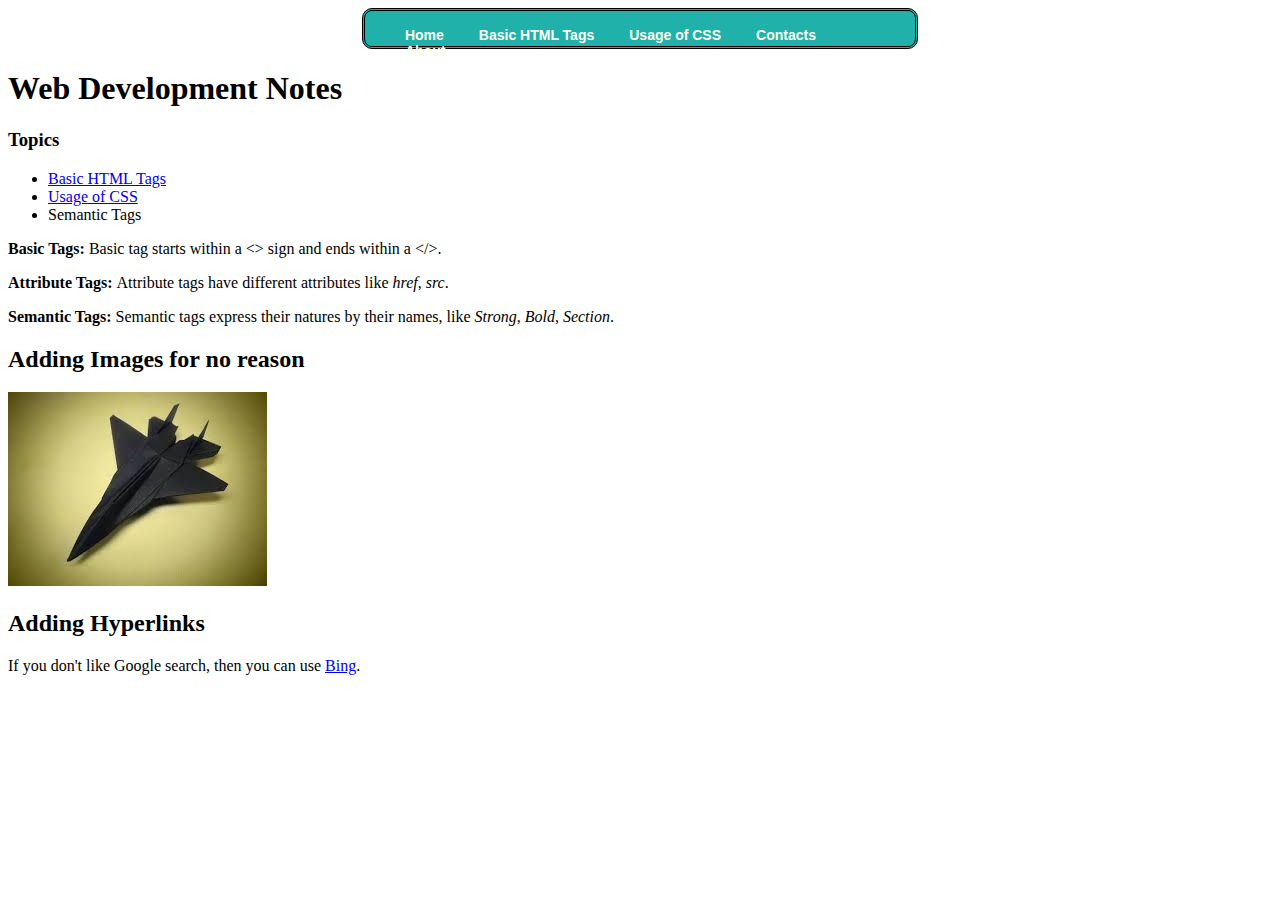
==== index.html @ 8e8ed19f "Uploading required files." ====
<!DOCTYPE html>
<html lang="en">
<head>
 <meta charset="UTF-8">
 <meta name="viewport" content="width=device-width, initial-scale=1.0">
 <title>Home</title>
 <link rel="stylesheet" href="/css/style.css">
</head>
<body>
  <header>
    <nav>
     <ul>
      <li><a target="_blank" href="/index.html">Home</a></li>
      <li><a target="_blank" href="/html-example.html">Basic HTML Tags</a></li>
      <li><a href="/css-example.html" target="_blank">Usage of CSS</a></li>
      <li>Contacts</li>
      <li>About</li>
     </ul>
    </nav>
   </header>
 <div>
  <h1>Web Development Notes</h1>
  <section>
   <h3>Topics</h3>
    <ul>
      <li><a target="_blank" href="/html-example.html">Basic HTML Tags</a></li>
      <li><a href="/css-example.html" target="_blank">Usage of CSS</a></li>
     <li>Semantic Tags</li>
    </ul>
    <p><b>Basic Tags: </b>Basic tag starts within a &lt;&gt; sign and ends within a &lt;/&gt;.</p>
    <p><strong>Attribute Tags: </strong>Attribute tags have different attributes like <i>href</i>, <i>src</i>.</p>
    <p><b>Semantic Tags: </b>Semantic tags express their natures by their names, like <i>Strong</i>, <i>Bold</i>, <i>Section</i>.</p>
  </section>
 </div>
 <div>
   <section>
     <h2>Adding Images for no reason</h2>
     <img src="images/jet.jpeg" alt="Jet Plane" width="">
   </section>
 </div>
 <div>
   <section>
     <h2>Adding Hyperlinks</h2>
     <p>If you don't like Google search, then you can use <a href="https://www.bing.com/">Bing</a>.</p>
   </section>
 </div>
</body>
</html>
---- css/style.css ----
#txtclr {
  color: salmon;
}

#bgclr {
  background-color: darkgray;
}

#para-one {
  color: ivory;
  background-color: lightcoral;
  border-radius: 5px;
}

#para-two {
  border-style: dashed;
  border-radius: 3px;
  padding: 5px;
  width: 70%;
}

#para-three {
  border-style: dashed;
  border-radius: 3px;
  padding: 5px;
  width: 70%;
  font-size: 26px;
  font-family: Arial, Helvetica, sans-serif;
  font-weight: 800;
}

#para-four {
  border-style: groove;
  margin-top: 45px;
  width: 50%;
  border-radius: 5px;
  padding: 5px;
}

.para-group {
  border-style: ridge;
  width: 20%;
  padding-left: 3px;
  padding-top: 2px;
  float: inline-start;
  margin-left: 5px;
}

header {
  width: 44%;
  margin-left: auto;
  margin-right: auto;
}

nav {
  height: 35px;
  border-style: double;
  border-radius: 10px;
  background-color: lightseagreen;
}

nav li {
  float: left;
  margin-right: 35px;
  list-style-type: none;
  color: ivory;
  font-size: 14px;
  font-weight: 800;
  font-family: Arial, Helvetica, sans-serif;
}

nav li a {
  color: ivory;
  text-decoration: none;
}
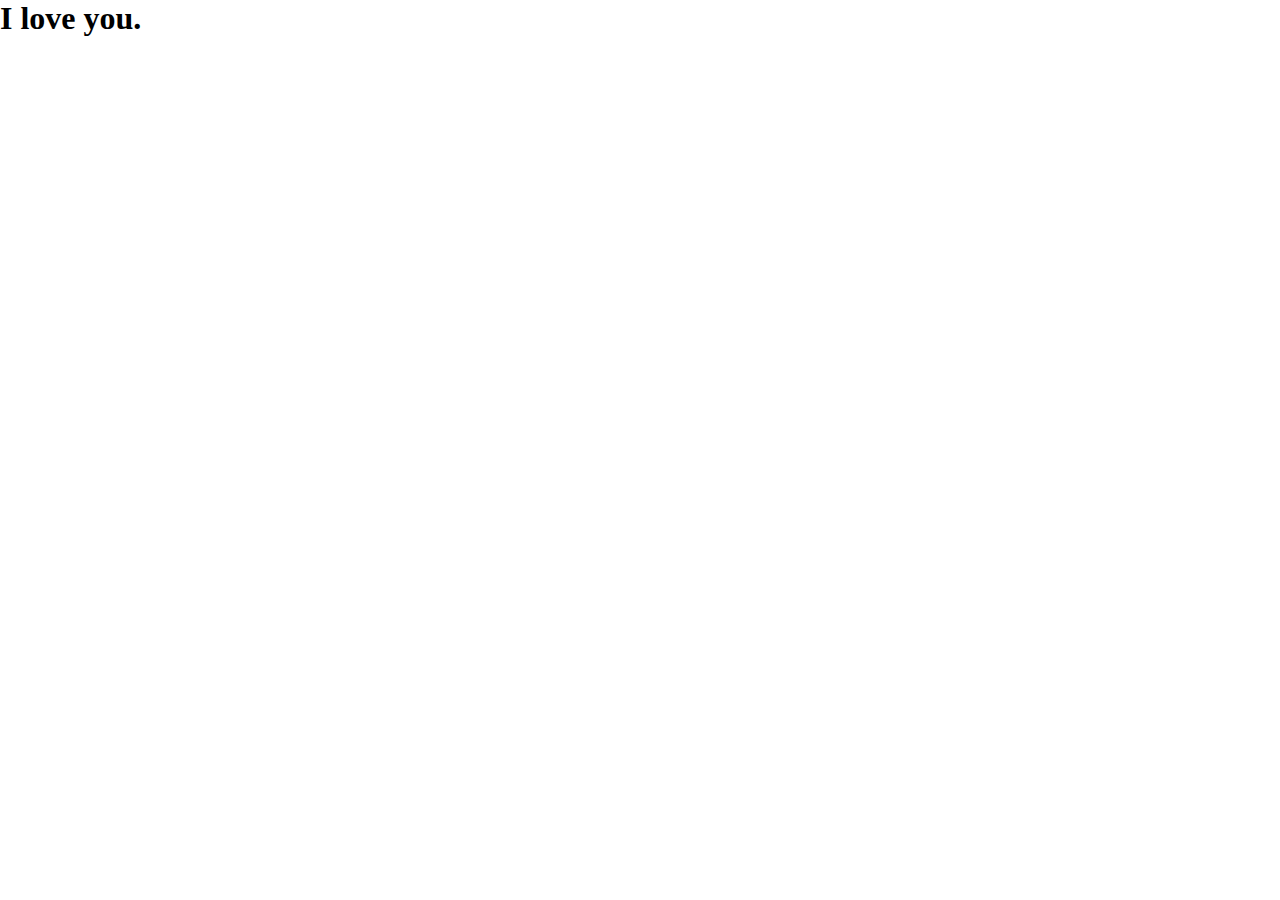
==== commit 751252f3: "Update index.html" ====
--- a/index.html
+++ b/index.html
@@ -4,45 +4,9 @@
  <meta charset="UTF-8">
  <meta name="viewport" content="width=device-width, initial-scale=1.0">
  <title>Home</title>
- <link rel="stylesheet" href="/css/style.css">
+ <link rel="stylesheet" href="css/style.css">
 </head>
 <body>
-  <header>
-    <nav>
-     <ul>
-      <li><a target="_blank" href="/index.html">Home</a></li>
-      <li><a target="_blank" href="/html-example.html">Basic HTML Tags</a></li>
-      <li><a href="/css-example.html" target="_blank">Usage of CSS</a></li>
-      <li>Contacts</li>
-      <li>About</li>
-     </ul>
-    </nav>
-   </header>
- <div>
-  <h1>Web Development Notes</h1>
-  <section>
-   <h3>Topics</h3>
-    <ul>
-      <li><a target="_blank" href="/html-example.html">Basic HTML Tags</a></li>
-      <li><a href="/css-example.html" target="_blank">Usage of CSS</a></li>
-     <li>Semantic Tags</li>
-    </ul>
-    <p><b>Basic Tags: </b>Basic tag starts within a &lt;&gt; sign and ends within a &lt;/&gt;.</p>
-    <p><strong>Attribute Tags: </strong>Attribute tags have different attributes like <i>href</i>, <i>src</i>.</p>
-    <p><b>Semantic Tags: </b>Semantic tags express their natures by their names, like <i>Strong</i>, <i>Bold</i>, <i>Section</i>.</p>
-  </section>
- </div>
- <div>
-   <section>
-     <h2>Adding Images for no reason</h2>
-     <img src="images/jet.jpeg" alt="Jet Plane" width="">
-   </section>
- </div>
- <div>
-   <section>
-     <h2>Adding Hyperlinks</h2>
-     <p>If you don't like Google search, then you can use <a href="https://www.bing.com/">Bing</a>.</p>
-   </section>
- </div>
+ <h1>I love you.</h1>
 </body>
-</html>+</html>
--- a/css/style.css
+++ b/css/style.css
@@ -1,3 +1,9 @@
+* {
+  margin: 0;
+  padding: 0;
+  box-sizing: border-box;
+}
+
 #txtclr {
   color: salmon;
 }
@@ -47,26 +53,27 @@
 }
 
 header {
-  width: 44%;
+  width: 40%;
   margin-left: auto;
   margin-right: auto;
 }
 
 nav {
-  height: 35px;
-  border-style: double;
-  border-radius: 10px;
+  height: 100%;
+  border-style: outset;
+  border-radius: 5px;
   background-color: lightseagreen;
 }
 
 nav li {
-  float: left;
-  margin-right: 35px;
+  display: inline-block;
   list-style-type: none;
   color: ivory;
   font-size: 14px;
   font-weight: 800;
   font-family: Arial, Helvetica, sans-serif;
+  margin-left: 17px;
+  margin-right: 17px;
 }
 
 nav li a {
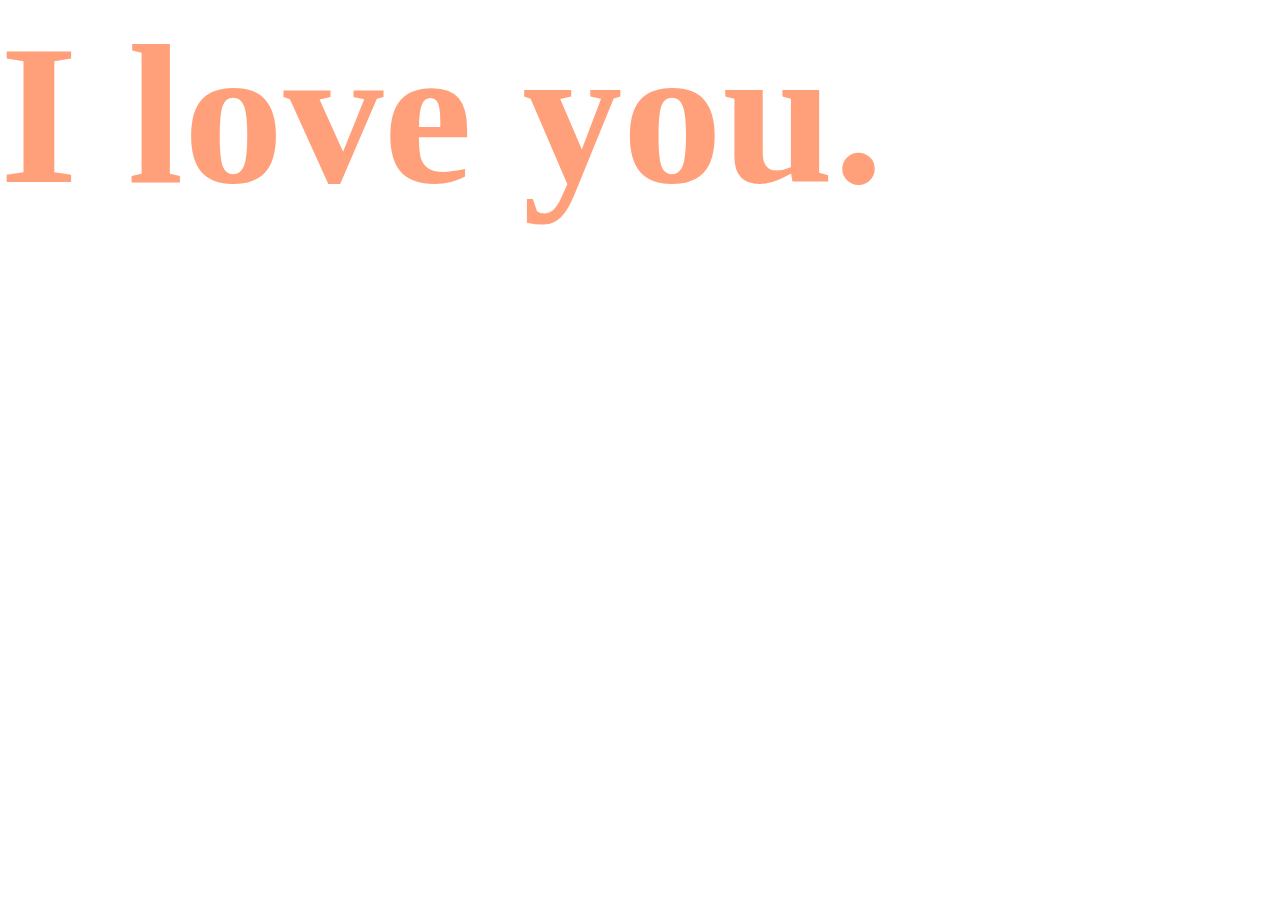
==== commit 5c67f7bc: "Update index.html" ====
--- a/index.html
+++ b/index.html
@@ -7,6 +7,6 @@
  <link rel="stylesheet" href="css/style.css">
 </head>
 <body>
- <h1>I love you.</h1>
+ <h1 style="color: lightsalmon; font-size:200px">I love you.</h1>
 </body>
 </html>
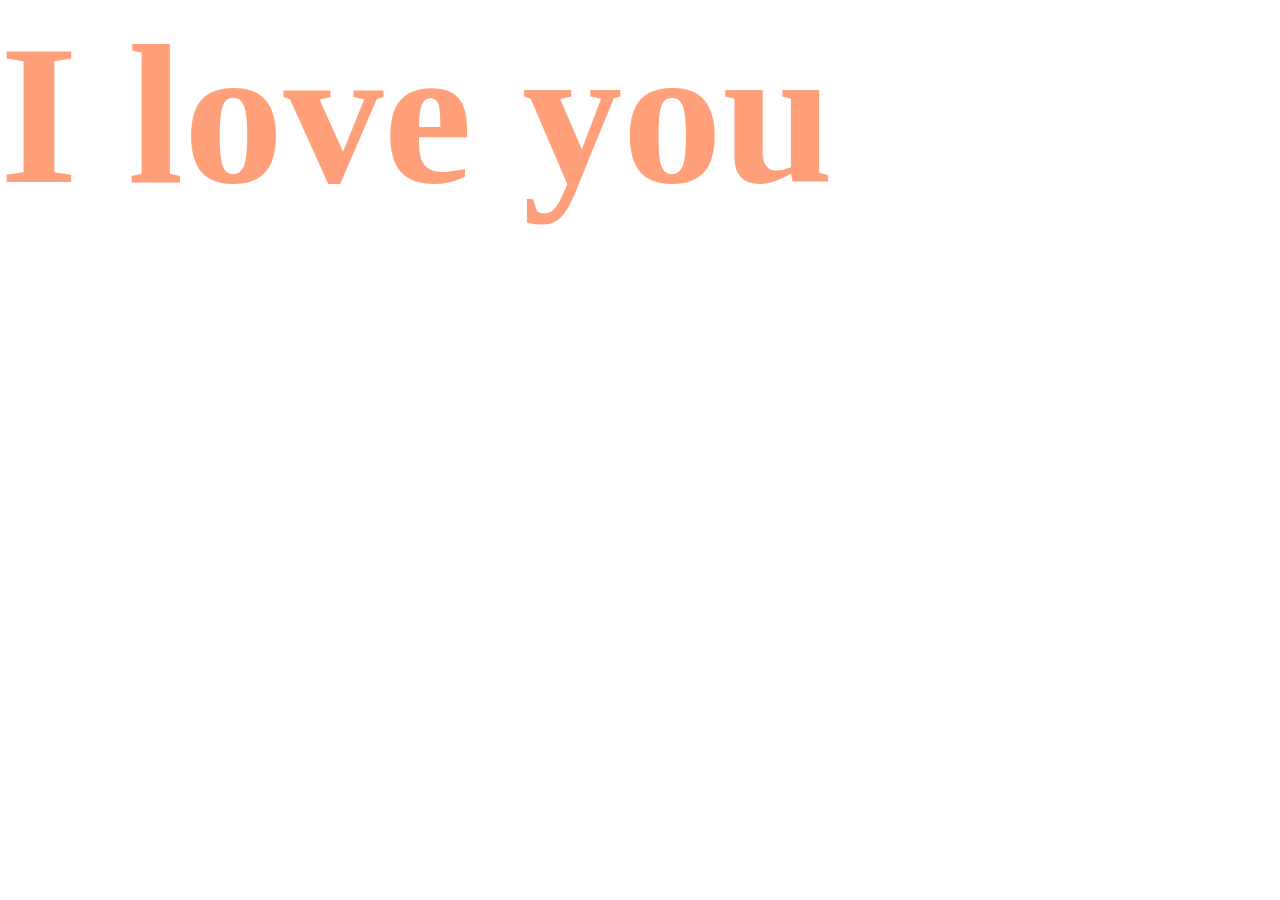
==== commit 5cc04eed: "Update index.html" ====
--- a/index.html
+++ b/index.html
@@ -7,6 +7,6 @@
  <link rel="stylesheet" href="css/style.css">
 </head>
 <body>
- <h1 style="color: lightsalmon; font-size:200px">I love you.</h1>
+ <h1 style="color: lightsalmon; font-size:200px">I love you</h1>
 </body>
 </html>
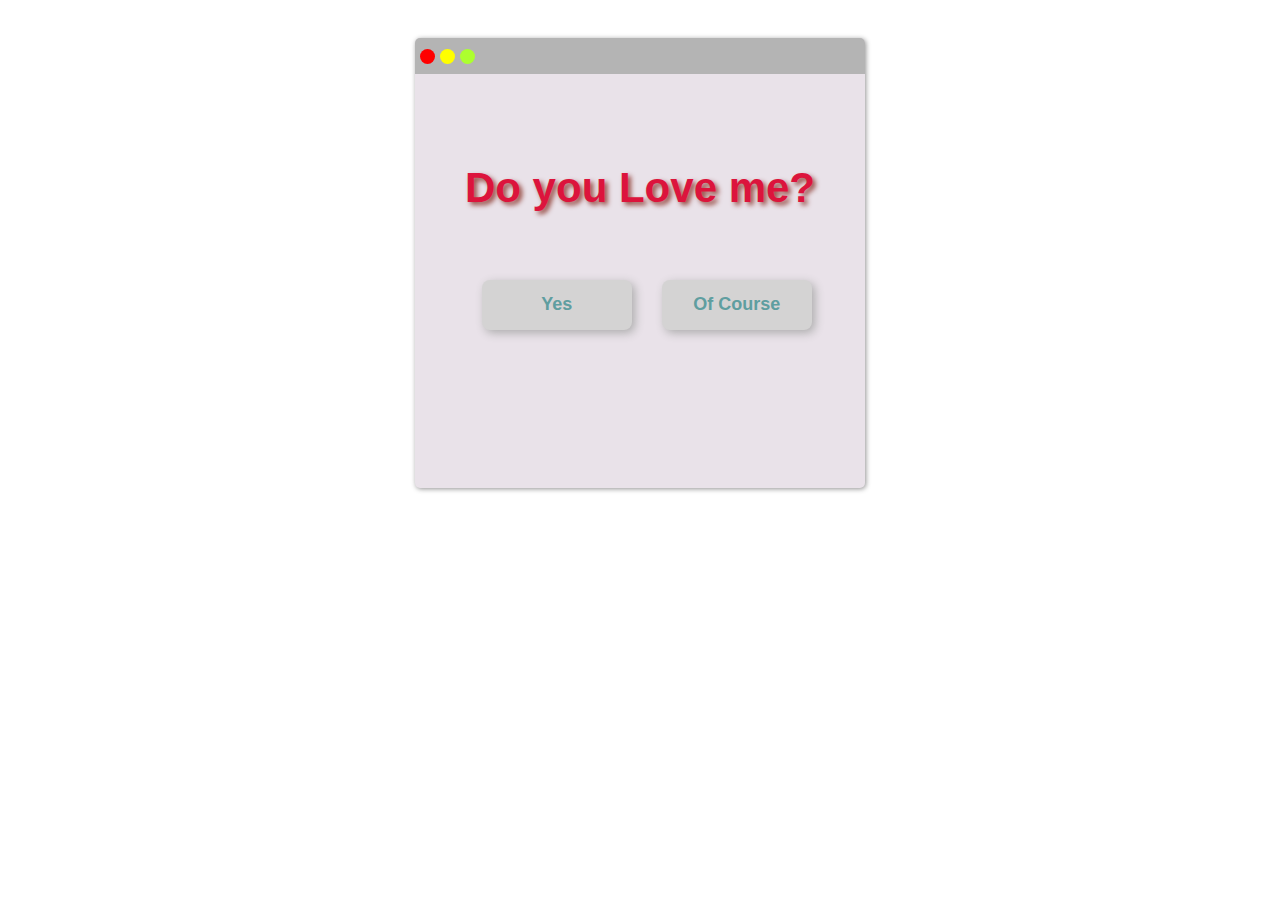
==== commit 0aecc530: "love" ====
--- a/index.html
+++ b/index.html
@@ -1,12 +1,27 @@
 <!DOCTYPE html>
 <html lang="en">
-<head>
- <meta charset="UTF-8">
- <meta name="viewport" content="width=device-width, initial-scale=1.0">
- <title>Home</title>
- <link rel="stylesheet" href="css/style.css">
-</head>
-<body>
- <h1 style="color: lightsalmon; font-size:200px">I love you</h1>
-</body>
+  <head>
+    <meta charset="UTF-8" />
+    <meta name="viewport" content="width=device-width, initial-scale=1.0" />
+    <link rel="stylesheet" href="style.css" />
+    <title>Hello Love!</title>
+  </head>
+  <body>
+    <main>
+      <div class="div-1">
+        <div class="top-bar">
+          <div class="button close"></div>
+          <div class="button min"></div>
+          <div class="button max"></div>
+        </div>
+        <a id="query" href="#"><div>Do you Love me?</div></a>
+        <a href="#"
+          ><div class="choice yes"><span>Yes</span></div></a
+        >
+        <a href="#"
+          ><div class="choice of-course"><span>Of Course</span></div></a
+        >
+      </div>
+    </main>
+  </body>
 </html>
--- a/style.css
+++ b/style.css
@@ -0,0 +1,104 @@
+h1 {
+  text-shadow: 1px 1px 2px red;
+}
+
+.div-1 {
+  background-color: rgb(233, 226, 233);
+  height: 450px;
+  width: 450px;
+  position: relative;
+  top: 30px;
+  margin-left: auto;
+  margin-right: auto;
+  box-shadow: 1px 1px 5px rgb(146, 146, 146);
+  border-radius: 5px;
+}
+
+.top-bar {
+  background-color: rgb(180, 180, 180);
+  height: 8%;
+  border-top-left-radius: 5px;
+  border-top-right-radius: 5px;
+  display: flex;
+  align-items: center;
+}
+
+.button {
+  height: 15px;
+  width: 15px;
+  background-color: red;
+  border-radius: 50%;
+  margin-left: 5px;
+}
+
+.close {
+  background-color: red;
+}
+
+.min {
+  background-color: yellow;
+}
+
+.max {
+  background-color: greenyellow;
+}
+
+.choice {
+  background-color: rgb(212, 211, 211);
+  height: 50px;
+  width: 150px;
+  border-radius: 8px;
+  display: flex;
+  float: left;
+  position: relative;
+  top: 35%;
+  left: 11.5%;
+  align-items: center;
+  margin: 0px 15px;
+  box-shadow: 3px 3px 10px rgb(173, 173, 173);
+}
+
+.yes:hover {
+  background-color: crimson;
+  color: ivory;
+  box-shadow: 3px 3px 10px rgb(160, 14, 43);
+  font-size: 22px;
+  text-shadow: 0px 0px 1.5px ivory;
+}
+
+.of-course:hover {
+  background-color: lightgreen;
+  color: ivory;
+  box-shadow: 3px 3px 10px rgb(109, 182, 109);
+  font-size: 22px;
+  text-shadow: 0px 0px 1.5px ivory;
+}
+
+a {
+  color: cadetblue;
+  font-size: 18px;
+  font-weight: bold;
+  font-family: Arial, Helvetica, sans-serif;
+}
+
+#query {
+  position: relative;
+  top: 90px;
+  font-size: 42px;
+  text-align: center;
+  font-family: "Lucida Sans", "Lucida Sans Regular", "Lucida Grande",
+    "Lucida Sans Unicode", Geneva, Verdana, sans-serif;
+  color: crimson;
+  font-weight: 900;
+  text-shadow: 3px 3px 5px rgb(150, 74, 66);
+  text-decoration: none;
+}
+#query:hover {
+  color: rgb(26, 247, 26);
+  text-shadow: 3px 3px 15px rgb(68, 199, 68);
+  font-weight: 1000;
+}
+
+span {
+  margin: auto;
+}
